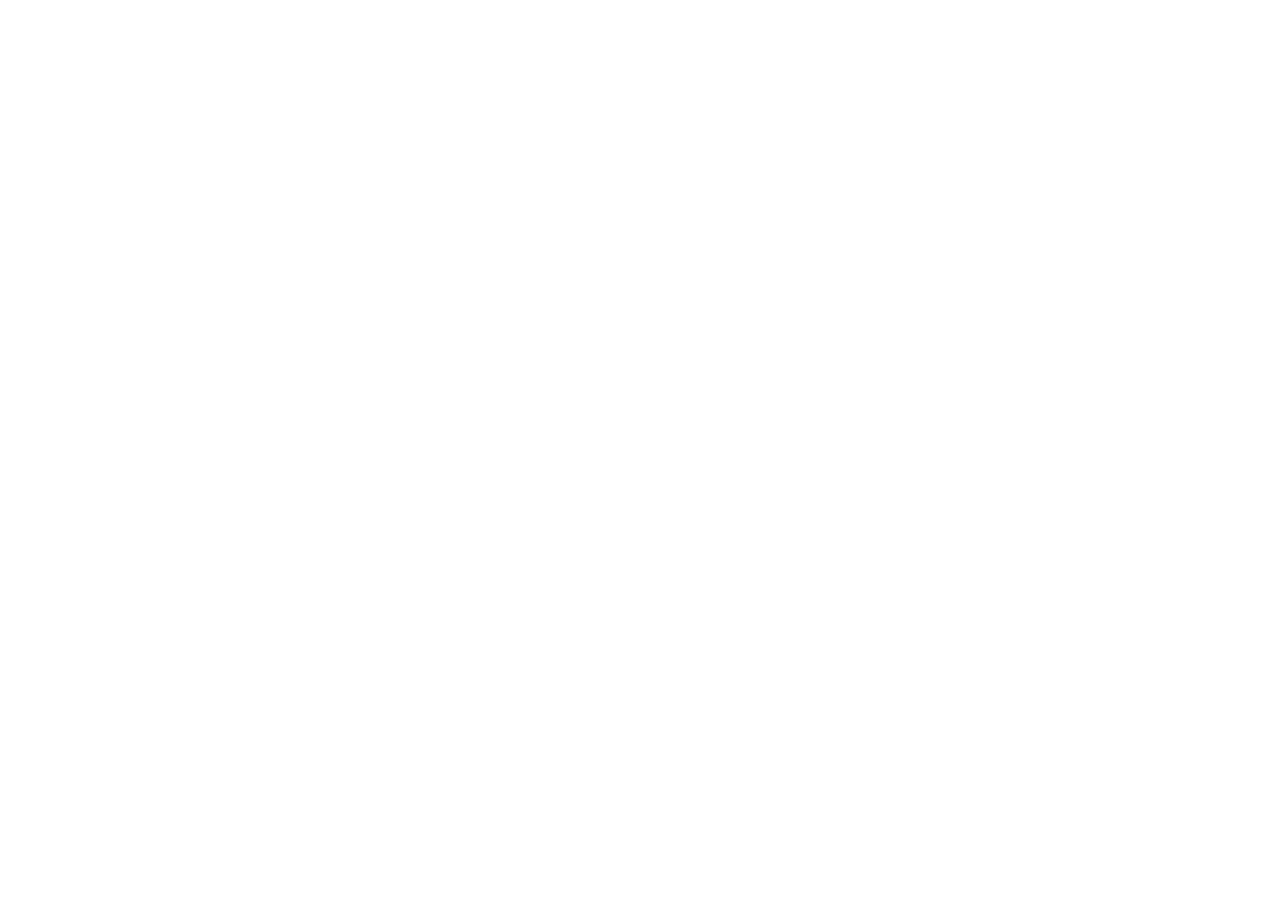
==== index.html @ f64210c1 "Deployed API to Main" ====
<!DOCTYPE html>
<html lang="en">

<head>
    <meta charset="UTF-8">
    <meta name="viewport" content="width=device-width, initial-scale=1.0">
    <title>Blog page</title>
    <link rel="preconnect" href="https://fonts.googleapis.com">
    <link rel="preconnect" href="https://fonts.gstatic.com" crossorigin>
    <link href="https://fonts.googleapis.com/css2?family=Bungee&family=Roboto:ital,wght@0,100;0,300;0,400;0,500;0,700;0,900;1,100;1,300;1,400;1,500;1,700;1,900&display=swap" rel="stylesheet">

    <script src="js/app.js" defer></script>
</head>
<body>
    <header>

    </header>
    <main>
        <div id="blogs">

        </div>
    </main>
    <footer>

    </footer>
</body>
</html>
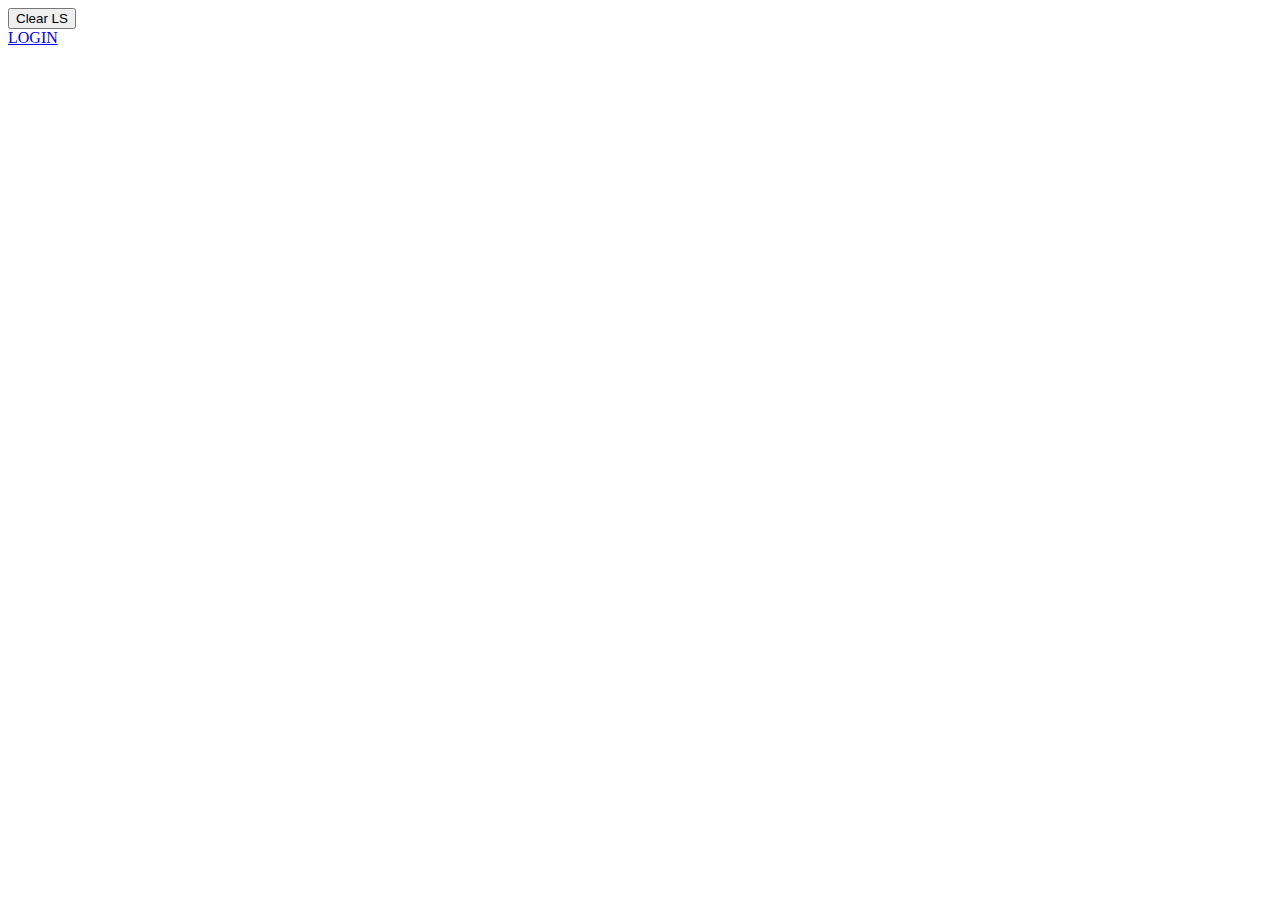
==== commit 45008081: "Login and post page completed" ====
--- a/index.html
+++ b/index.html
@@ -13,7 +13,8 @@
 </head>
 <body>
     <header>
-
+        <button onclick="window.localStorage.clear();">Clear LS</button>
+        <div> <a href="login.html"> LOGIN </a></div>
     </header>
     <main>
         <div id="blogs">
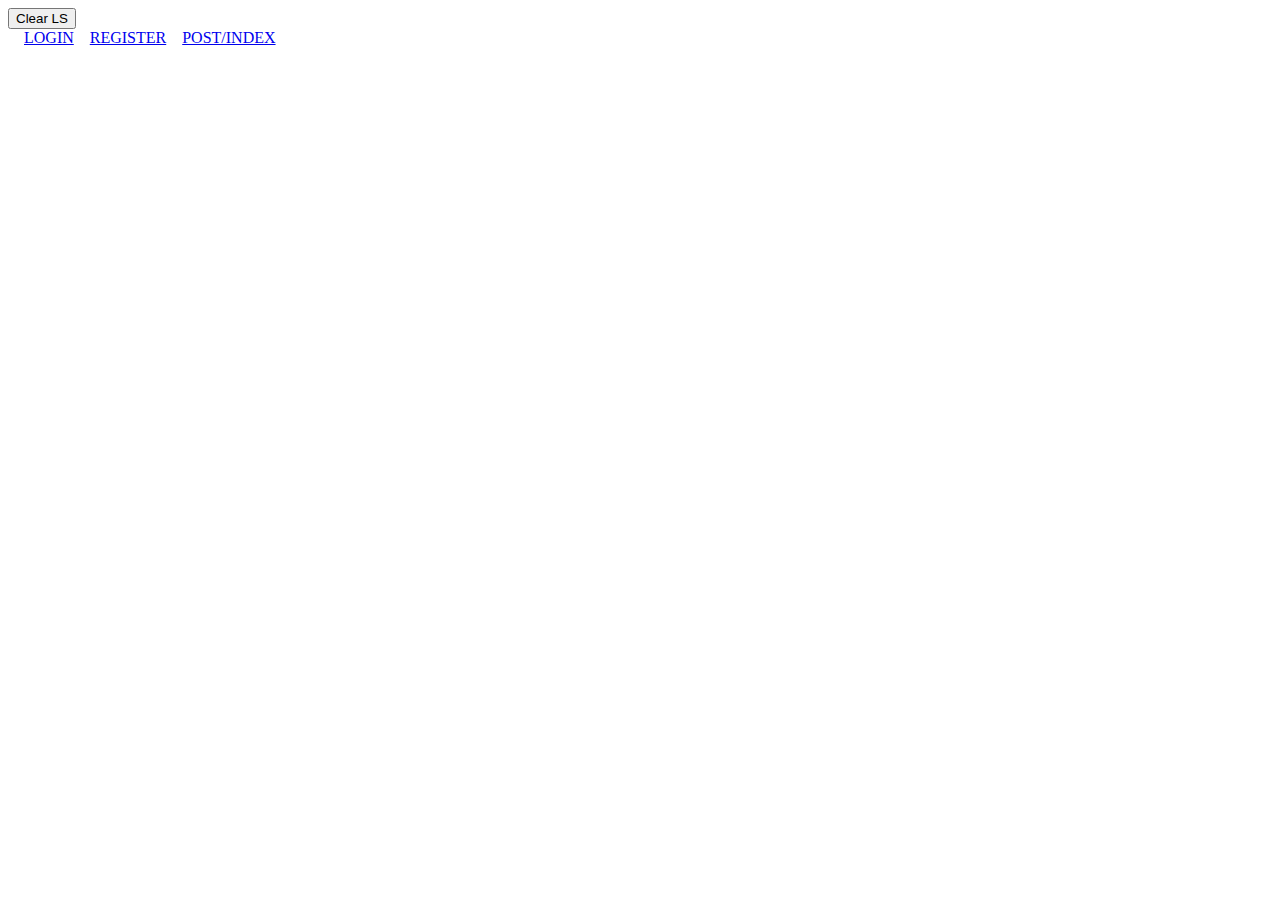
==== commit 5594cc5f: "Updated all pages, login, make, edit, and reorganized the file construct." ====
--- a/index.html
+++ b/index.html
@@ -5,6 +5,7 @@
     <meta charset="UTF-8">
     <meta name="viewport" content="width=device-width, initial-scale=1.0">
     <title>Blog page</title>
+    <link rel="stylesheet" href="css/index.css" type="text/css">
     <link rel="preconnect" href="https://fonts.googleapis.com">
     <link rel="preconnect" href="https://fonts.gstatic.com" crossorigin>
     <link href="https://fonts.googleapis.com/css2?family=Bungee&family=Roboto:ital,wght@0,100;0,300;0,400;0,500;0,700;0,900;1,100;1,300;1,400;1,500;1,700;1,900&display=swap" rel="stylesheet">
@@ -14,7 +15,13 @@
 <body>
     <header>
         <button onclick="window.localStorage.clear();">Clear LS</button>
-        <div> <a href="login.html"> LOGIN </a></div>
+
+        <div class="linkButtons">
+            <a href="account/login.html"> LOGIN </a>
+            <a href="account/register.html"> REGISTER </a>
+            <a href="post/post_index.html"> POST/INDEX </a>
+        </div>
+
     </header>
     <main>
         <div id="blogs">
--- a/css/index.css
+++ b/css/index.css
@@ -0,0 +1,7 @@
+.linkButtons {
+    display: flex;
+    flex-direction: row;
+}
+.linkButtons a {
+    margin-left: 1rem;
+}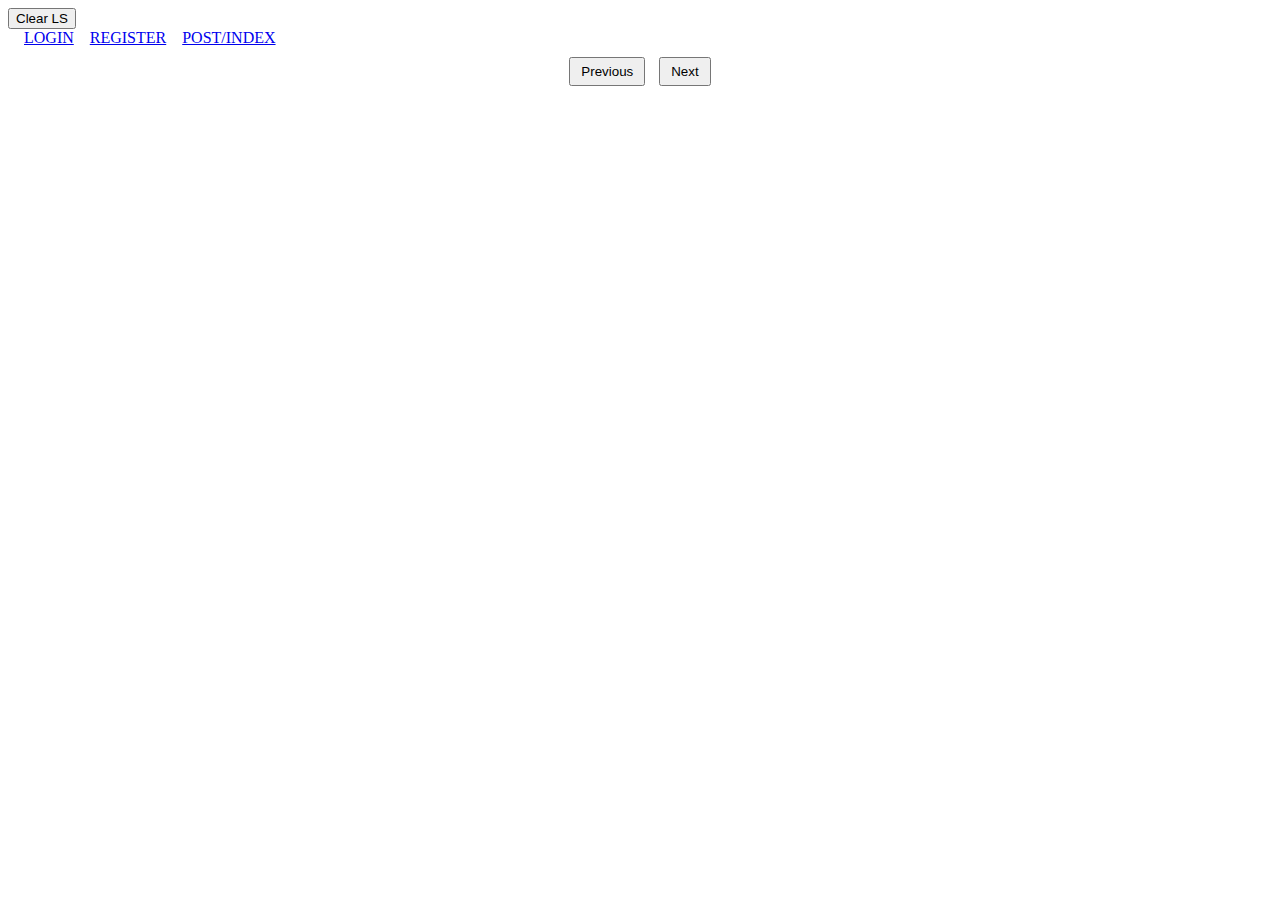
==== commit c4d5abf4: "Carousel" ====
--- a/index.html
+++ b/index.html
@@ -24,7 +24,12 @@
 
     </header>
     <main>
-        <div id="blogs">
+        <div id="carousel" class="carousel"></div>
+        <div class="carousel-nav">
+            <button id="prev">Previous</button>
+            <button id="next">Next</button>
+        </div>
+        <div id="blogs" class="thumbnail-grid">
 
         </div>
     </main>
--- a/css/index.css
+++ b/css/index.css
@@ -4,4 +4,40 @@
 }
 .linkButtons a {
     margin-left: 1rem;
+}
+
+.carousel {
+    display: flex;
+    overflow: hidden;
+    width: 100%;
+    max-width: 600px;
+    margin: auto;
+}
+.carousel-item {
+    min-width: 100%;
+    transition: transform 0.5s ease;
+}
+.carousel-nav {
+    text-align: center;
+    margin-top: 10px;
+}
+.carousel-nav button {
+    padding: 5px 10px;
+    margin: 0 5px;
+    cursor: pointer;
+}
+.thumbnail-grid {
+    display: grid;
+    grid-template-columns: repeat(auto-fit, minmax(150px, 1fr));
+    gap: 10px;
+    padding: 10px;
+}
+.thumbnail {
+    border: 1px solid #ccc;
+    padding: 10px;
+    text-align: center;
+}
+.thumbnail img {
+    max-width: 100%;
+    height: auto;
 }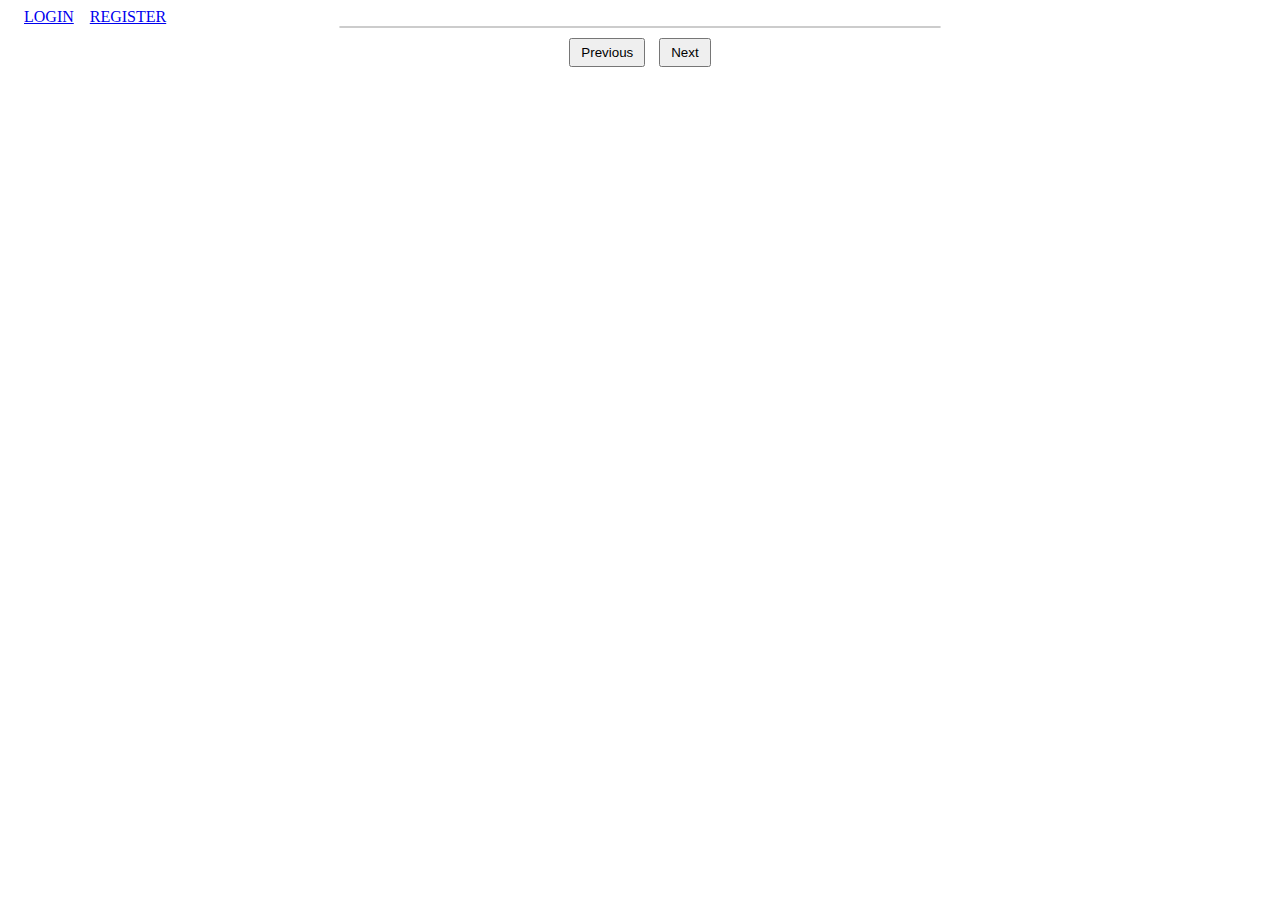
==== commit 05d37ef7: "completed Carousel, updated post request requirements to only title. Also individual page for each b" ====
--- a/index.html
+++ b/index.html
@@ -14,22 +14,21 @@
 </head>
 <body>
     <header>
-        <button onclick="window.localStorage.clear();">Clear LS</button>
+
 
         <div class="linkButtons">
             <a href="account/login.html"> LOGIN </a>
             <a href="account/register.html"> REGISTER </a>
-            <a href="post/post_index.html"> POST/INDEX </a>
         </div>
 
     </header>
     <main>
         <div id="carousel" class="carousel"></div>
-        <div class="carousel-nav">
+        <div class="carouselNav">
             <button id="prev">Previous</button>
             <button id="next">Next</button>
         </div>
-        <div id="blogs" class="thumbnail-grid">
+        <div id="blogs" class="thumbnailGrid">
 
         </div>
     </main>
--- a/css/index.css
+++ b/css/index.css
@@ -7,32 +7,36 @@
 }
 
 .carousel {
+    border-radius: 8px;
+    border: 1px solid #ccc;
     display: flex;
     overflow: hidden;
     width: 100%;
     max-width: 600px;
     margin: auto;
+    text-align: center;
 }
-.carousel-item {
+.carouselItem {
     min-width: 100%;
     transition: transform 0.5s ease;
 }
-.carousel-nav {
+.carouselNav {
     text-align: center;
     margin-top: 10px;
 }
-.carousel-nav button {
+.carouselNav button {
     padding: 5px 10px;
     margin: 0 5px;
     cursor: pointer;
 }
-.thumbnail-grid {
+.thumbnailGrid {
     display: grid;
-    grid-template-columns: repeat(auto-fit, minmax(150px, 1fr));
-    gap: 10px;
-    padding: 10px;
+    grid-template-columns: repeat(auto-fit, minmax(200px, 1fr));
+    gap: 1rem;
+    padding: 1rem;
 }
 .thumbnail {
+    border-radius: 8px;
     border: 1px solid #ccc;
     padding: 10px;
     text-align: center;
@@ -40,4 +44,8 @@
 .thumbnail img {
     max-width: 100%;
     height: auto;
+}
+
+.readMore {
+    cursor: pointer;
 }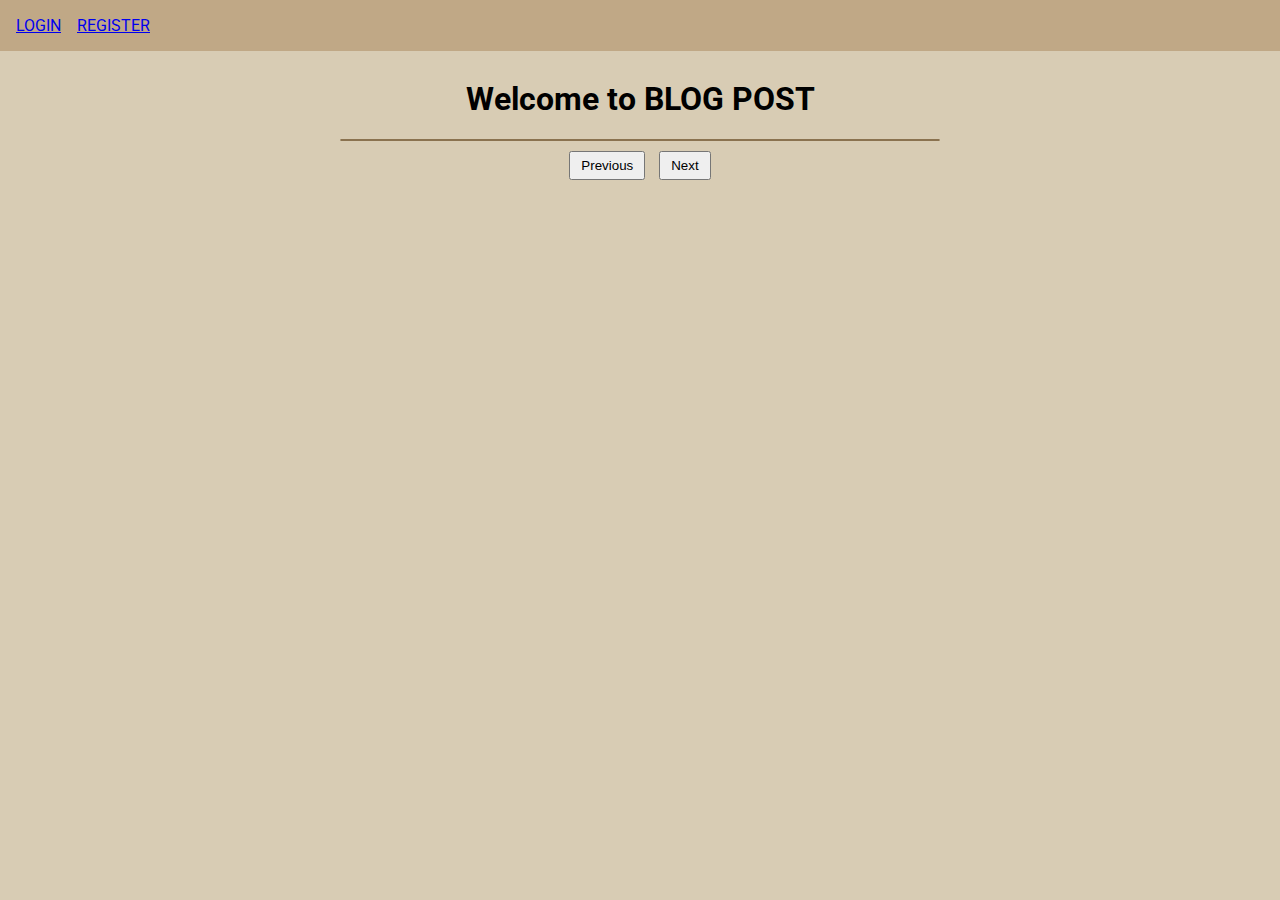
==== commit 23507c30: "Little bit of styling here and there, few bug fixes" ====
--- a/index.html
+++ b/index.html
@@ -8,7 +8,8 @@
     <link rel="stylesheet" href="css/index.css" type="text/css">
     <link rel="preconnect" href="https://fonts.googleapis.com">
     <link rel="preconnect" href="https://fonts.gstatic.com" crossorigin>
-    <link href="https://fonts.googleapis.com/css2?family=Bungee&family=Roboto:ital,wght@0,100;0,300;0,400;0,500;0,700;0,900;1,100;1,300;1,400;1,500;1,700;1,900&display=swap" rel="stylesheet">
+    <link href="https://fonts.googleapis.com/css2?family=Roboto:ital,wght@0,100;0,300;0,400;0,500;0,700;0,900;1,100;1,300;1,400;1,500;1,700;1,900&display=swap" rel="stylesheet">
+
 
     <script src="js/app.js" defer></script>
 </head>
@@ -23,6 +24,7 @@
 
     </header>
     <main>
+        <h1 class="welcome">Welcome to BLOG POST</h1>
         <div id="carousel" class="carousel"></div>
         <div class="carouselNav">
             <button id="prev">Previous</button>
--- a/css/index.css
+++ b/css/index.css
@@ -1,3 +1,31 @@
+* {
+    box-sizing: border-box;
+
+}
+header {
+    background-color: #c0a886;
+    width: 100%;
+    top: 0;
+    left: 0;
+    position: fixed;
+    padding-top: 1rem;
+    padding-bottom: 1rem;
+    z-index: 1;
+}
+
+main {
+    margin-top: 5rem;
+}
+body {
+    font-family: Roboto, sans-serif;
+    background-color: #d8ccb4;
+}
+
+.welcome {
+    text-align: center;
+
+}
+
 .linkButtons {
     display: flex;
     flex-direction: row;
@@ -8,7 +36,7 @@
 
 .carousel {
     border-radius: 8px;
-    border: 1px solid #ccc;
+    border: 1px solid #8A724F;
     display: flex;
     overflow: hidden;
     width: 100%;
@@ -19,6 +47,10 @@
 .carouselItem {
     min-width: 100%;
     transition: transform 0.5s ease;
+}
+.carouselItem img {
+    margin-right: auto;
+    margin-left: auto;
 }
 .carouselNav {
     text-align: center;
@@ -37,7 +69,7 @@
 }
 .thumbnail {
     border-radius: 8px;
-    border: 1px solid #ccc;
+    border: 1px solid #8A724F;
     padding: 10px;
     text-align: center;
 }
@@ -47,5 +79,6 @@
 }
 
 .readMore {
+    margin: 1rem;
     cursor: pointer;
 }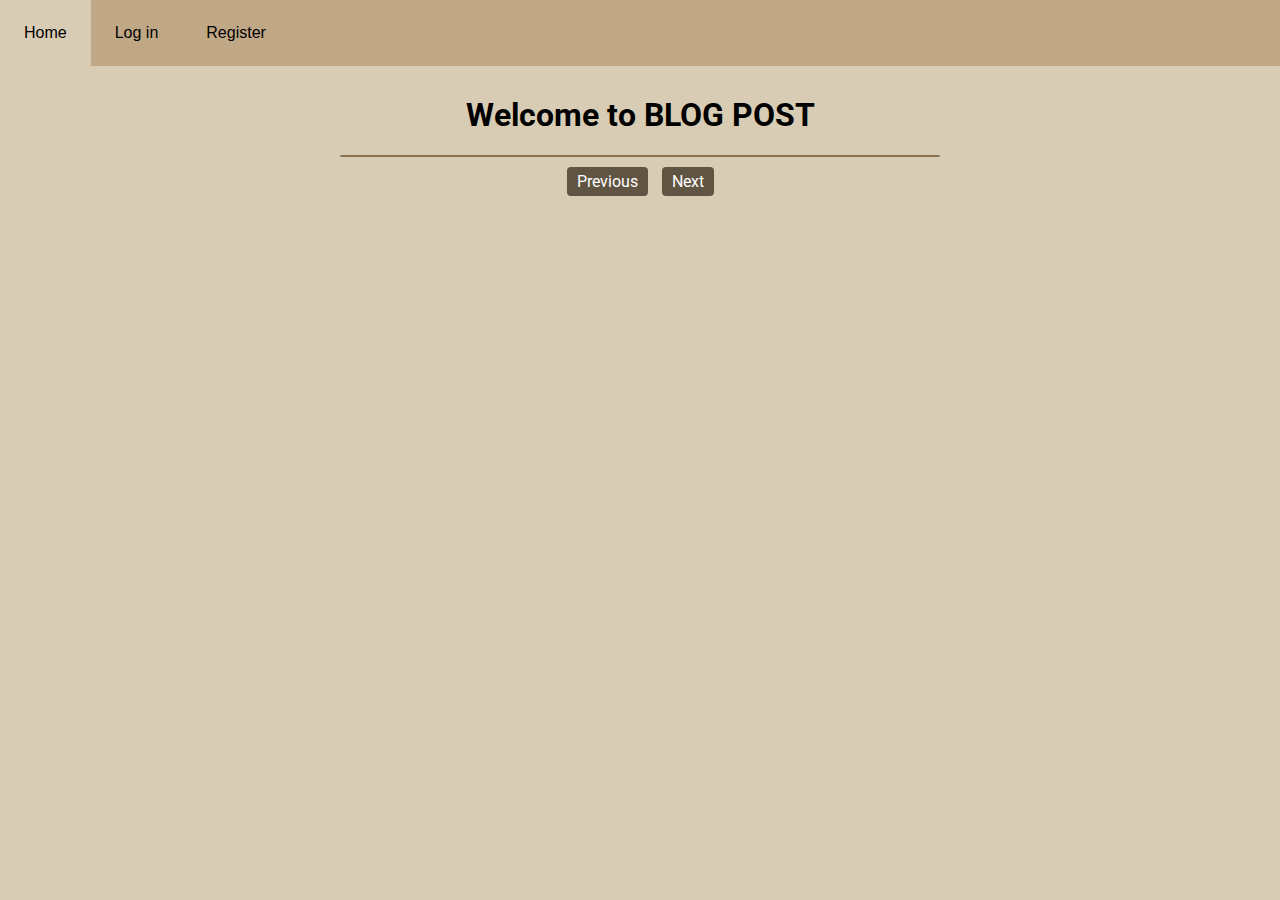
==== commit 45809f09: "styling" ====
--- a/index.html
+++ b/index.html
@@ -18,8 +18,9 @@
 
 
         <div class="linkButtons">
-            <a href="account/login.html"> LOGIN </a>
-            <a href="account/register.html"> REGISTER </a>
+            <button class="home"><a href="index.html">Home</a></button>
+            <button class="away"><a href="account/login.html">Log in</a></button>
+            <button class="away"><a href="account/register.html">Register</a></button>
         </div>
 
     </header>
--- a/css/index.css
+++ b/css/index.css
@@ -8,13 +8,13 @@
     top: 0;
     left: 0;
     position: fixed;
-    padding-top: 1rem;
-    padding-bottom: 1rem;
+    font-family: Roboto, sans-serif;
+
     z-index: 1;
 }
 
 main {
-    margin-top: 5rem;
+    margin-top: 6rem;
 }
 body {
     font-family: Roboto, sans-serif;
@@ -30,12 +30,34 @@
     display: flex;
     flex-direction: row;
 }
+.linkButtons button {
+    font-size: 1rem;
+    border-style: none;
+    text-align: center;
+    padding: 1.5rem;
+
+}
+.home {
+    background-color:#d8ccb4;
+}
+.home a {
+    color: black;
+}
+.away {
+    background-color: #c0a886;
+}
+.away:hover {
+    background-color: #dec29e;;
+}
+.away a {
+    color: black;
+}
 .linkButtons a {
-    margin-left: 1rem;
+    text-decoration: none;
 }
 
 .carousel {
-    border-radius: 8px;
+    border-radius: 2px;
     border: 1px solid #8A724F;
     display: flex;
     overflow: hidden;
@@ -43,6 +65,7 @@
     max-width: 600px;
     margin: auto;
     text-align: center;
+    background-color: #c0a886;
 }
 .carouselItem {
     min-width: 100%;
@@ -60,6 +83,11 @@
     padding: 5px 10px;
     margin: 0 5px;
     cursor: pointer;
+    background-color: #605443;
+    border: none;
+    border-radius: 4px;
+    font:inherit;
+    color: white;
 }
 .thumbnailGrid {
     display: grid;
@@ -68,7 +96,8 @@
     padding: 1rem;
 }
 .thumbnail {
-    border-radius: 8px;
+    background-color: #c0a886;
+    border-radius: 2px;
     border: 1px solid #8A724F;
     padding: 10px;
     text-align: center;
@@ -81,4 +110,11 @@
 .readMore {
     margin: 1rem;
     cursor: pointer;
-}+    background-color: #605443;
+    border: none;
+    border-radius: 4px;
+    font:inherit;
+    padding: 8px;
+    color: white;
+}
+
